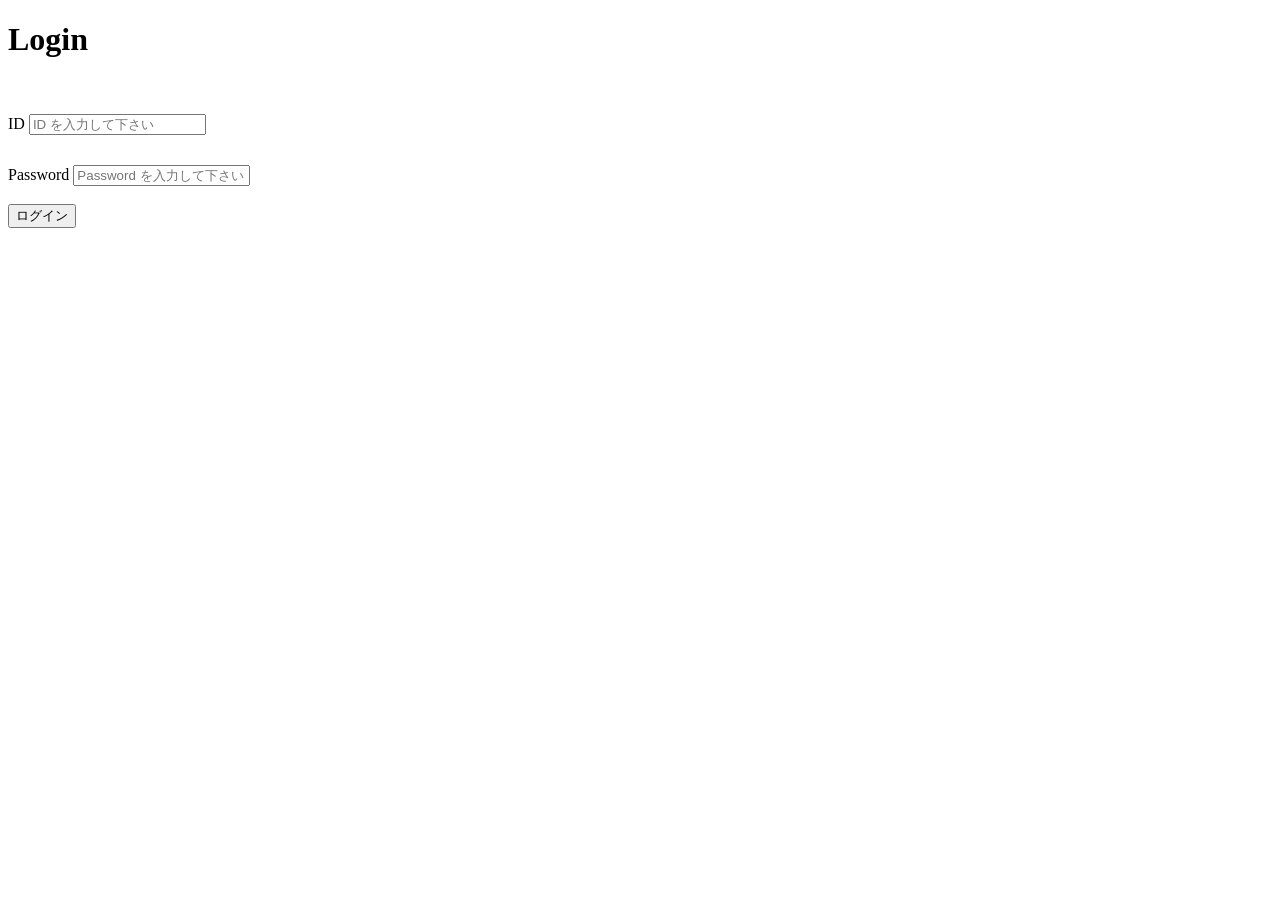
==== src/main/resources/templates/login.html @ 28c065c2 "s" ====
<!DOCTYPE html>
<html xmlns:th="http://www.thymeleaf.org">
<head th:replace="fragments/layout2 :: base_header(~{::link},'login')">
<link href="/stylesheets/jquery.bootgrid.css" rel="stylesheet" />
<link rel="stylesheet" type="text/css" href="/stylesheets/Buttons.css" />

<style>
.myform {
	width: 730px;
	margin: 0 auto;
}
</style>

</head>
<body>
	<div th:replace="fragments/layout2 :: header"></div>


		<div class="row">
			<div class="col-xs-12 col-md-push-3 col-md-6">
				<div class="form-wrap">
					<div class="text-center">
						<h1>Login</h1>
					</div>
					<br/>
					<form role="form" action="#" th:action="@{/login}" method="post"
						id="login-form" autocomplete="off" class="center-block">
						<div class="form-group"
							th:if="${session['SPRING_SECURITY_LAST_EXCEPTION']} != null">
							<p class="form-control-static text-danger"
								th:text="${session['SPRING_SECURITY_LAST_EXCEPTION'].message}"></p>
						</div>
						<div class="form-group">
							<label for="id" class="sr-only">ID</label> <input type="text"
								name="username" id="username" class="form-control input-lg"
								placeholder="ID を入力して下さい" />
						</div>
						<div class="form-group" style="align: center">
							<label for="password" class="sr-only">Password</label> <input
								type="password" name="password" id="password"
								class="form-control input-lg" placeholder="Password を入力して下さい"
								style="margin-top: 30px;" />
						</div>
						<br>
						<button id="btn-login" class="btn btn-primary btn-block">ログイン</button>
					</form>
				</div>
			</div>
		</div>


	<!-- Bootstrap core JavaScript
    ================================================== -->
	<!-- Placed at the end of the document so the pages load faster -->
	<script src="/js/jquery.min.js"></script>
	<script src="/js/bootstrap.min.js"></script>
	<!-- IE10 viewport hack for Surface/desktop Windows 8 bug -->
	<script src="/js/ie10-viewport-bug-workaround.js"></script>
	</script>
</body>
</html>
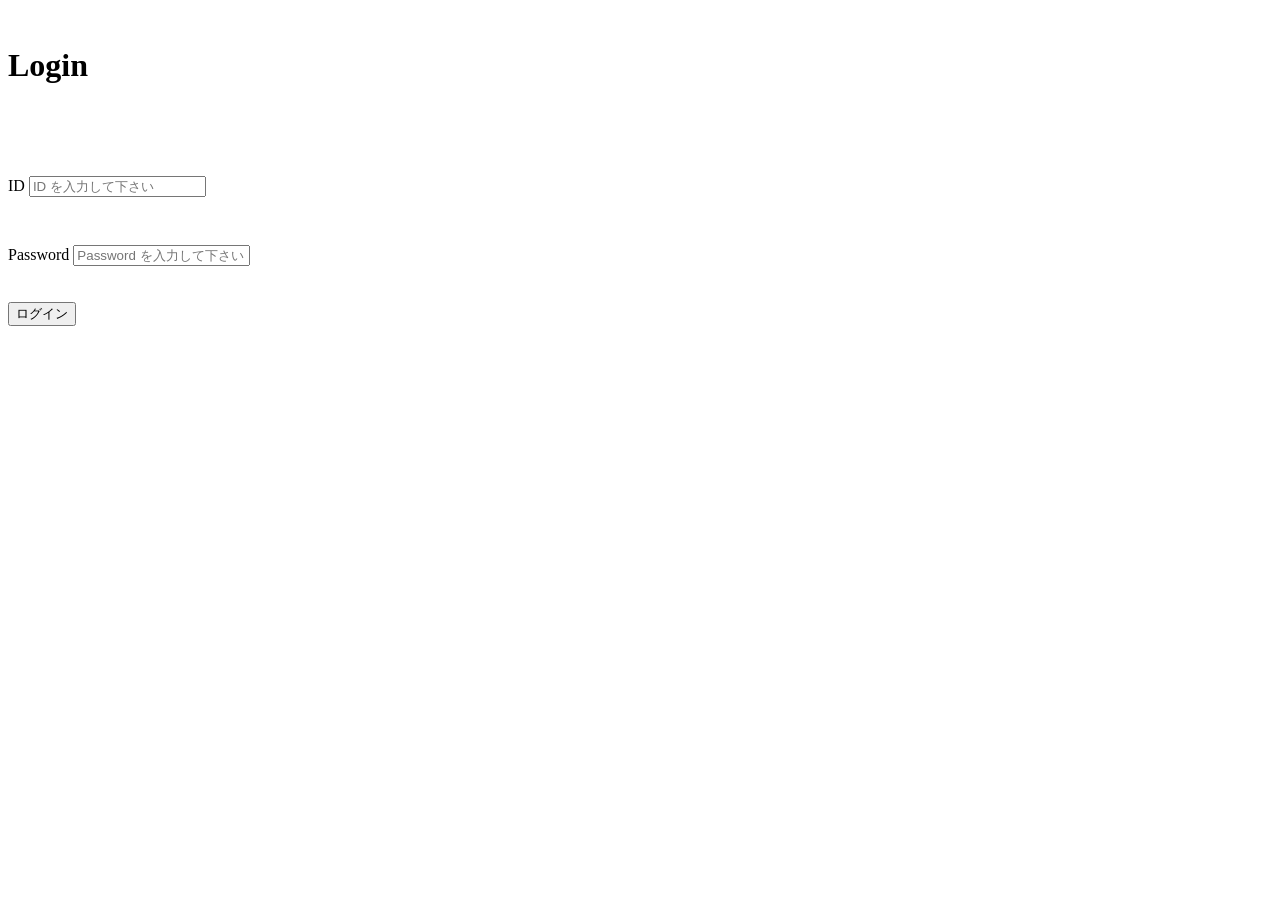
==== commit 6fb258aa: "s" ====
--- a/src/main/resources/templates/login.html
+++ b/src/main/resources/templates/login.html
@@ -15,13 +15,15 @@
 <body>
 	<div th:replace="fragments/layout2 :: header"></div>
 
-
+	<div class="container">
 		<div class="row">
 			<div class="col-xs-12 col-md-push-3 col-md-6">
 				<div class="form-wrap">
 					<div class="text-center">
+					<br>
 						<h1>Login</h1>
 					</div>
+					<br>
 					<br/>
 					<form role="form" action="#" th:action="@{/login}" method="post"
 						id="login-form" autocomplete="off" class="center-block">
@@ -30,11 +32,13 @@
 							<p class="form-control-static text-danger"
 								th:text="${session['SPRING_SECURITY_LAST_EXCEPTION'].message}"></p>
 						</div>
+						<br>
 						<div class="form-group">
 							<label for="id" class="sr-only">ID</label> <input type="text"
 								name="username" id="username" class="form-control input-lg"
 								placeholder="ID を入力して下さい" />
 						</div>
+						<br>
 						<div class="form-group" style="align: center">
 							<label for="password" class="sr-only">Password</label> <input
 								type="password" name="password" id="password"
@@ -42,12 +46,13 @@
 								style="margin-top: 30px;" />
 						</div>
 						<br>
+						<br>
 						<button id="btn-login" class="btn btn-primary btn-block">ログイン</button>
 					</form>
 				</div>
 			</div>
 		</div>
-
+	</div>
 
 	<!-- Bootstrap core JavaScript
     ================================================== -->
@@ -56,6 +61,5 @@
 	<script src="/js/bootstrap.min.js"></script>
 	<!-- IE10 viewport hack for Surface/desktop Windows 8 bug -->
 	<script src="/js/ie10-viewport-bug-workaround.js"></script>
-	</script>
 </body>
 </html>
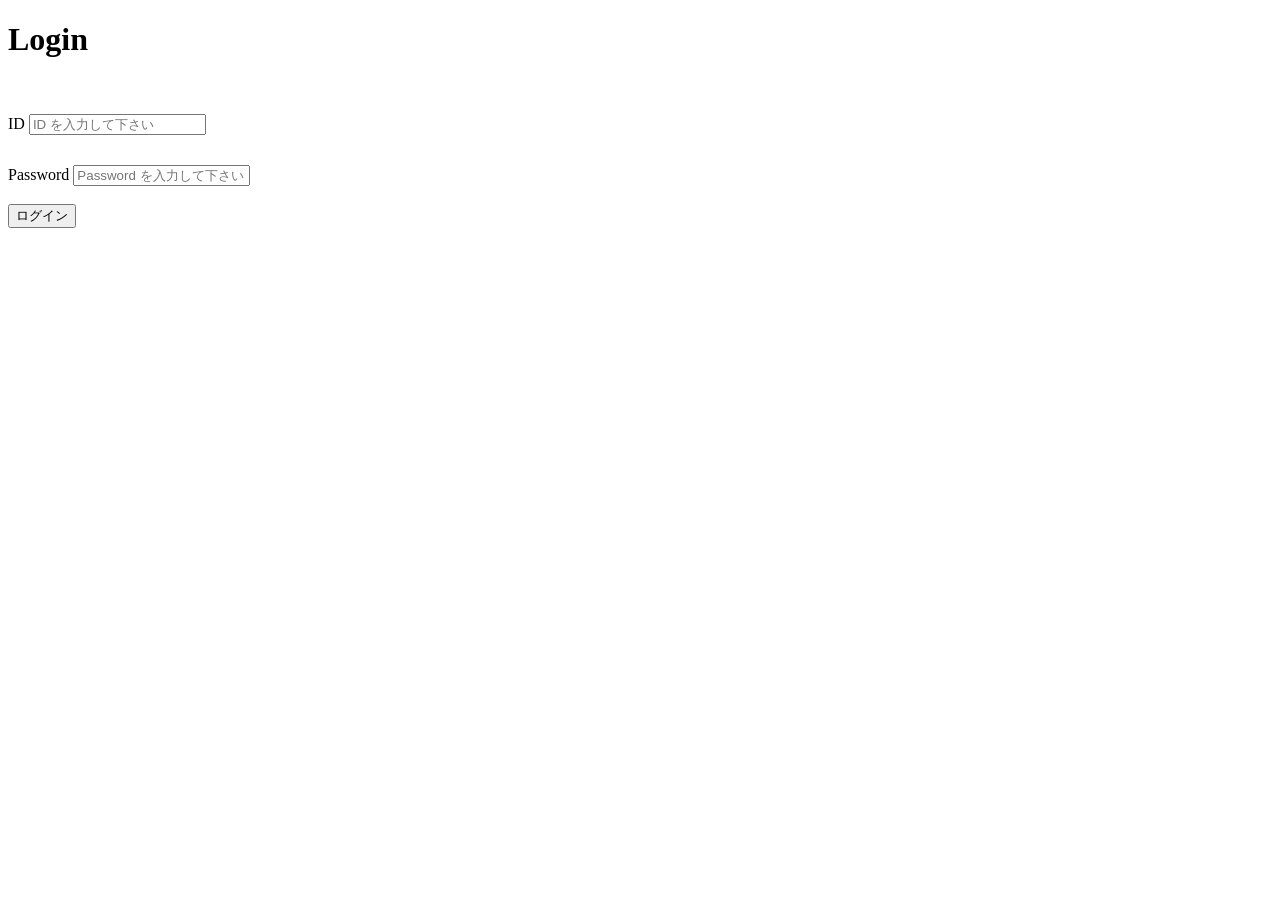
==== commit abcf922d: "s" ====
--- a/src/main/resources/templates/login.html
+++ b/src/main/resources/templates/login.html
@@ -20,10 +20,8 @@
 			<div class="col-xs-12 col-md-push-3 col-md-6">
 				<div class="form-wrap">
 					<div class="text-center">
-					<br>
 						<h1>Login</h1>
 					</div>
-					<br>
 					<br/>
 					<form role="form" action="#" th:action="@{/login}" method="post"
 						id="login-form" autocomplete="off" class="center-block">
@@ -32,20 +30,17 @@
 							<p class="form-control-static text-danger"
 								th:text="${session['SPRING_SECURITY_LAST_EXCEPTION'].message}"></p>
 						</div>
-						<br>
 						<div class="form-group">
 							<label for="id" class="sr-only">ID</label> <input type="text"
 								name="username" id="username" class="form-control input-lg"
 								placeholder="ID を入力して下さい" />
 						</div>
-						<br>
 						<div class="form-group" style="align: center">
 							<label for="password" class="sr-only">Password</label> <input
 								type="password" name="password" id="password"
 								class="form-control input-lg" placeholder="Password を入力して下さい"
 								style="margin-top: 30px;" />
 						</div>
-						<br>
 						<br>
 						<button id="btn-login" class="btn btn-primary btn-block">ログイン</button>
 					</form>
